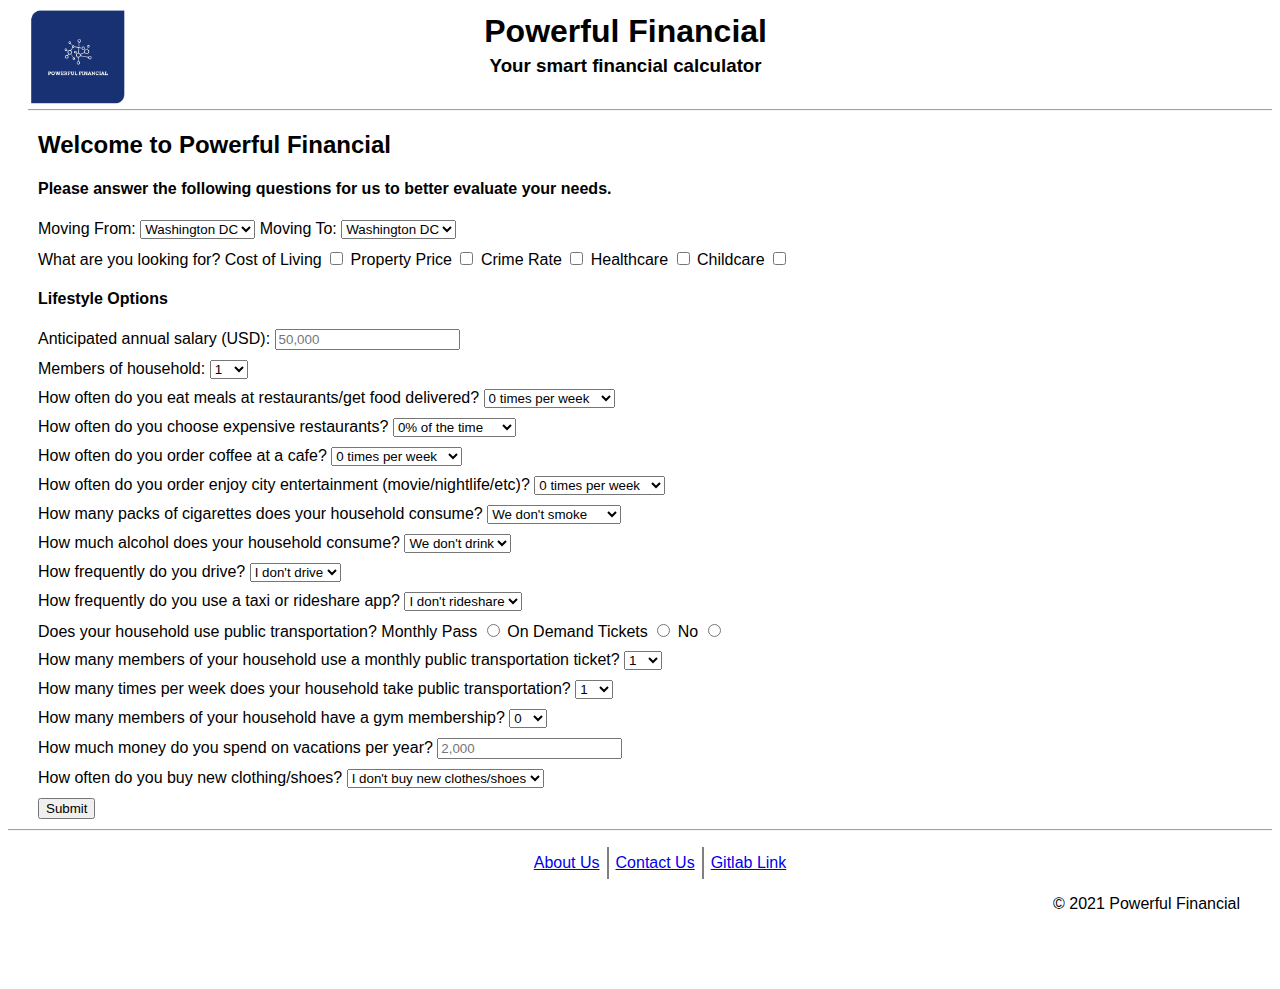
==== client/index.html @ 2ae16736 "add html/css file into the main branch" ====
<!DOCTYPE html>
<html lang="en">
<head>
    <meta charset="UTF-8">
    <title>The home Page of Powerful Financial Website </title>
    <link rel="stylesheet" href="src/css/global.css"/>
</head>

<body>
<header>
    <div id="left-header">
        <a href="index.html">
            <img id="header-logo" alt="Website Logo" src="src/images/logo.png"/>
        </a>
    </div>
    <div id="mid-header">
        <h1 id="header-text"><a href="index.html">Powerful Financial</a></h1>
        <h3 id="header-subhead">Your smart financial calculator</h3>
    </div>
</header>

<main>
    <h2>Welcome to Powerful Financial</h2>
    <h4>Please answer the following questions for us to better evaluate your needs.</h4>
    <form id="quiz" action="report.html" method="get">
        <!-- Moving options -->
        <div>
            <label for="moving-from">Moving From:</label>
            <select id="moving-from" name="moving-from">
                <option value="Washington DC">Washington DC</option>
                <option value="Philadelphia">Philadelphia</option>
                <option value="Boston">Boston</option>
                <option value="Seattle">Seattle</option>
                <option value="Silicon Valley">Silicon Valley</option>
                <option value="Roanoke">Roanoke</option>
            </select>
            <label for="moving-to">Moving To:</label>
            <select id="moving-to" name="moving-to">
                <option value="Washington DC">Washington DC</option>
                <option value="Philadelphia">Philadelphia</option>
                <option value="Boston">Boston</option>
                <option value="Seattle">Seattle</option>
                <option value="Silicon Valley">Silicon Valley</option>
                <option value="Roanoke">Roanoke</option>
            </select>
        </div>
        <!-- Checkbox options -->
        <div>
            What are you looking for?
            <label for="cost-of-living-checkbox">Cost of Living</label>
            <input type="checkbox" id="cost-of-living-checkbox" name="cost-of-living-checkbox"/>
            <label for="property-price-checkbox">Property Price</label>
            <input type="checkbox" id="property-price-checkbox" name="property-price-checkbox"/>
            <label for="crime-rate-checkbox">Crime Rate</label>
            <input type="checkbox" id="crime-rate-checkbox" name="crime-rate-checkbox"/>
            <label for="healthcare-checkbox">Healthcare</label>
            <input type="checkbox" id="healthcare-checkbox" name="healthcare-checkbox"/>
            <label for="childcare-checkbox">Childcare</label>
            <input type="checkbox" id="childcare-checkbox" name="childcare-checkbox"/>
        </div>
        <!-- Lifestyle options -->
        <h4>Lifestyle Options</h4>
        <!-- Salary box -->
        <div>
            <label for="salary">Anticipated annual salary (USD):</label>
            <input type="text" id="salary" name="salary" placeholder="50,000"/>
        </div>
        <!-- Members of household options -->
        <div>
            <label for="household-options">Members of household:</label>
            <select id="household-options" name="household-options">
                <option value="1">1</option>
                <option value="2">2</option>
                <option value="3">3</option>
                <option value="4">4</option>
                <option value="5">5</option>
                <option value="6">6+</option>
            </select>
        </div>
        <!-- Eating out options -->
        <div>
            <label for="eating-out-options">How often do you eat meals at restaurants/get food delivered?</label>
            <select id="eating-out-options" name="eating-out-options">
                <option value="0">0 times per week</option>
                <option value="1">1 time per week</option>
                <option value="2">2 times per week</option>
                <option value="3">3 times per week</option>
                <option value="4">4 times per week</option>
                <option value="5">5 times per week</option>
                <option value="6">6 times per week</option>
                <option value="7">7+ times per week</option>
            </select>
        </div>
        <!-- Inexpensive restaurant options -->
        <div>
            <label for="inexpensive-restaurant-options">How often do you choose expensive restaurants?</label>
            <select id="inexpensive-restaurant-options" name="inexpensive-restaurant-options">
                <option value="0">0% of the time</option>
                <option value="10">10% of the time</option>
                <option value="20">20% of the time</option>
                <option value="30">30% of the time</option>
                <option value="40">40% of the time</option>
                <option value="50">50% of the time</option>
                <option value="60">60% of the time</option>
                <option value="70">70% of the time</option>
                <option value="80">80% of the time</option>
                <option value="90">90% of the time</option>
                <option value="100">100% of the time</option>
            </select>
        </div>
        <!-- Coffee options -->
        <div>
            <label for="coffee-options">How often do you order coffee at a cafe?</label>
            <select id="coffee-options" name="coffee-options">
                <option value="0">0 times per week</option>
                <option value="1">1 time per week</option>
                <option value="2">2 times per week</option>
                <option value="3">3 times per week</option>
                <option value="4">4 times per week</option>
                <option value="5">5 times per week</option>
                <option value="6">6 times per week</option>
                <option value="7">7+ times per week</option>
            </select>
        </div>
        <!-- Going out options -->
        <div>
            <label for="going-out-options">How often do you order enjoy city entertainment
                (movie/nightlife/etc)?</label>
            <select id="going-out-options" name="going-out-options">
                <option value="0">0 times per week</option>
                <option value="1">1 time per week</option>
                <option value="2">2 times per week</option>
                <option value="3">3 times per week</option>
                <option value="4">4 times per week</option>
                <option value="5">5 times per week</option>
                <option value="6">6 times per week</option>
                <option value="7">7+ times per week</option>
            </select>
        </div>
        <!-- Smoking options -->
        <div>
            <label for="smoking-options">How many packs of cigarettes does your household consume?</label>
            <select id="smoking-options" name="smoking-options">
                <option value="0">We don't smoke</option>
                <option value="1">1 pack per week</option>
                <option value="2">2 packs per week</option>
                <option value="3">3 packs per week</option>
                <option value="4">4 packs per week</option>
                <option value="5">5 packs per week</option>
                <option value="6">6 packs per week</option>
                <option value="7">7+ packs per week</option>
            </select>
        </div>
        <!-- Drinking options -->
        <div>
            <label for="drinking-options">How much alcohol does your household consume?</label>
            <select id="drinking-options" name="drinking-options">
                <option value="None">We don't drink</option>
                <option value="Low">Low</option>
                <option value="Moderate">Moderate</option>
                <option value="High">High</option>
            </select>
        </div>
        <!-- Drinking options -->
        <div>
            <label for="driving-options">How frequently do you drive?</label>
            <select id="driving-options" name="driving-options">
                <option value="None">I don't drive</option>
                <option value="Low">Low</option>
                <option value="Moderate">Moderate</option>
                <option value="High">High</option>
            </select>
        </div>
        <!-- Rideshare options -->
        <div>
            <label for="rideshare-options">How frequently do you use a taxi or rideshare app?</label>
            <select id="rideshare-options" name="rideshare-options">
                <option value="None">I don't rideshare</option>
                <option value="Low">Low</option>
                <option value="Moderate">Moderate</option>
                <option value="High">High</option>
            </select>
        </div>
        <!-- Public transportation options -->
        <div>
            Does your household use public transportation?
            <label for="public-monthly">Monthly Pass</label>
            <input type="radio" id="public-monthly" name="public-transit-options" value="Monthly">
            <label for="public-on-demand">On Demand Tickets</label>
            <input type="radio" id="public-on-demand" name="public-transit-options" value="On Demand Tickets">
            <label for="public-no">No</label>
            <input type="radio" id="public-no" name="public-transit-options" value="No">
        </div>

        <!-- I would LIKE to display the following two options dynamically
        depending on which radio button the user selects above -->
        <div>
            <label for="public-transit-members">How many members of your household use a monthly public transportation
                ticket?</label>
            <select id="public-transit-members" name="public-transit-members">
                <option value="1">1</option>
                <option value="2">2</option>
                <option value="3">3</option>
                <option value="4">4</option>
                <option value="5">5</option>
                <option value="6">6+</option>
            </select>
        </div>
        <div>
            <label for="public-transit-trips">How many times per week does your household take public
                transportation?</label>
            <select id="public-transit-trips" name="public-transit-trips">
                <option value="1">1</option>
                <option value="2">2</option>
                <option value="3">3</option>
                <option value="4">4</option>
                <option value="5">5+</option>
            </select>
        </div>

        <!-- Gym options -->
        <div>
            <label for="gym-options">How many members of your household have a gym membership?</label>
            <select id="gym-options" name="gym-options">
                <option value="0">0</option>
                <option value="1">1</option>
                <option value="2">2</option>
                <option value="3">3+</option>
            </select>
        </div>
        <!-- Vacation spending -->
        <div>
            <label for="vacation-spending">How much money do you spend on vacations per year?</label>
            <input type="text" id="vacation-spending" name="vacation-spending" placeholder="2,000"/>
        </div>
        <!-- Clothing options -->
        <div>
            <label for="clothing-options">How often do you buy new clothing/shoes?</label>
            <select id="clothing-options" name="clothing-options">
                <option value="None">I don't buy new clothes/shoes</option>
                <option value="Low">Low</option>
                <option value="Moderate">Moderate</option>
                <option value="High">High</option>
            </select>
        </div>
        <input type="submit" id="submit-button" name="submit-button" value="Submit">
    </form>
</main>

<footer>
    <div id="mid-footer">
        <ul>
            <li><a href="#">About Us</a></li>
            <li><a href="#">Contact Us</a></li>
            <li><a href="https://code.vt.edu/cost-of-living-app/cost-of-living">Gitlab Link</a></li>
        </ul>
    </div>
    <div id="right-footer">
        <div class="flexItem">
            &copy; 2021 Powerful Financial
        </div>
    </div>
</footer>
</body>
</html>
---- client/src/css/global.css ----
body {
    font-family: "Roboto", sans-serif;
}

header {
    margin-left: 20px;
    display: flex;
    flex-direction: row;
    border-bottom-style: groove;
    border-color: whitesmoke;
    border-width: 2px;
}

#left-header {
    width: 100px;
}

#header-logo {
    max-width: 100%;
}

#mid-header {
    text-align: center;
    width: 80%;
}

#header-text a {
    text-decoration: none;
    color: black;
}

#header-text {
    margin: 5px 0 5px 0;
}

#header-subhead {
    margin: 5px 0 5px 0;
}

main {
margin-left: 30px;
}

#quiz > div {
    margin: 10px 0 10px 0;
}

footer {
    height: 150px;
    background: white;
    color: black;
    margin-top: 10px;
    border-top-style: groove;
    border-color: whitesmoke;
    border-width: 2px;
}

#right-footer {
    text-align: right;
    margin-right: 32px;
    float: right;
}

#mid-footer {
    display: flex;
    justify-content: center;
    align-items: center;
}

#mid-footer ul li a {
    clear: left;
    list-style-type: none;
    overflow: hidden;
}

#mid-footer ul li {
    display: table-cell;
    border-right: solid grey 2px;
    padding: 7px;
    align-self: center;
}

#mid-footer ul li:last-child {
    border: 0;
}
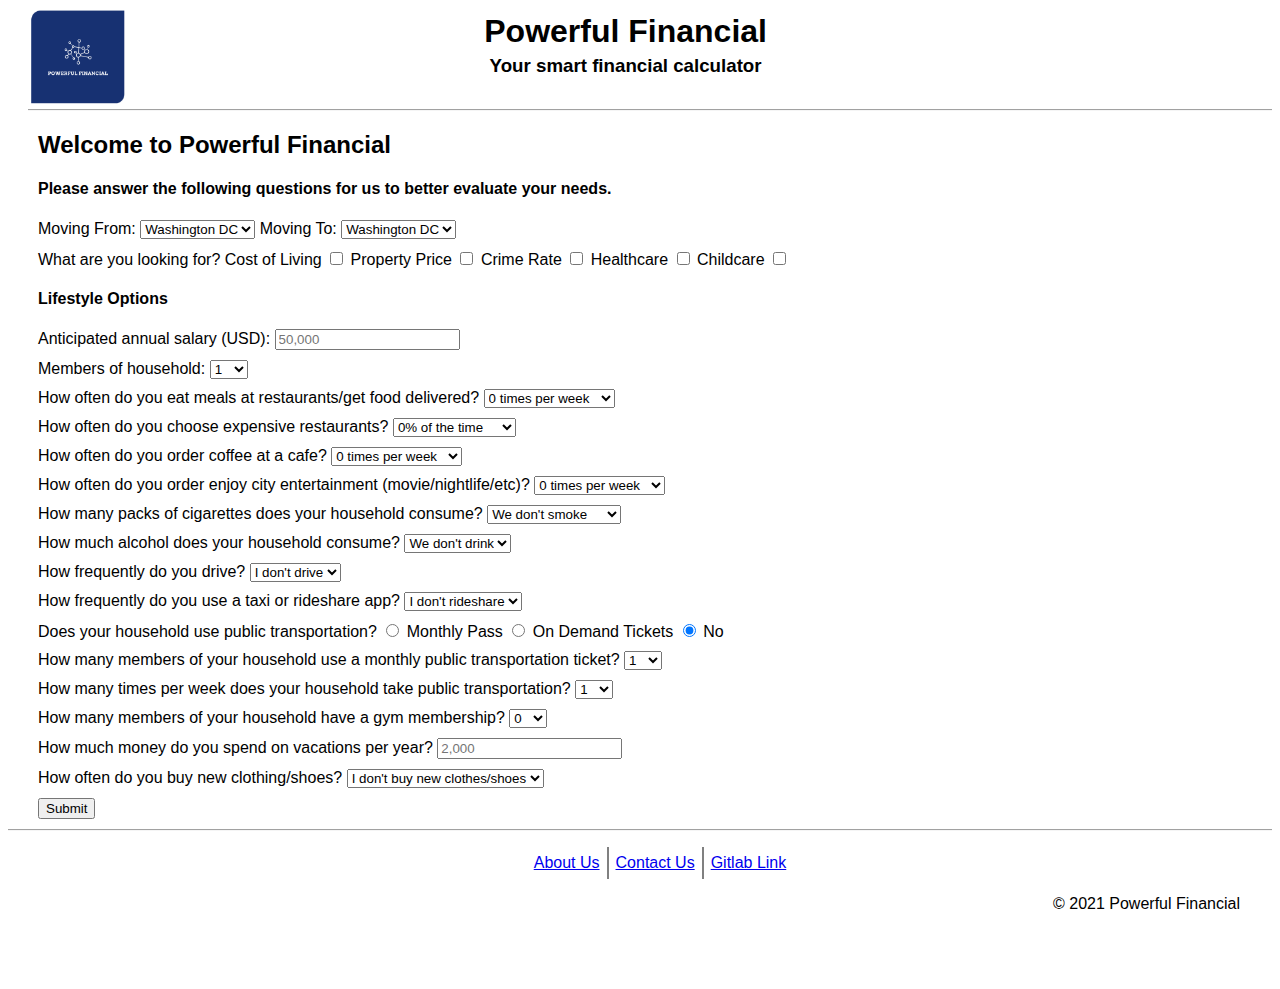
==== commit a31b81ad: "setting default value for 'public transportation' radio buttons" ====
--- a/client/index.html
+++ b/client/index.html
@@ -3,14 +3,14 @@
 <head>
     <meta charset="UTF-8">
     <title>The home Page of Powerful Financial Website </title>
-    <link rel="stylesheet" href="src/css/global.css"/>
+    <link rel="stylesheet" href="../capstone/static/css/global.css"/>
 </head>
 
 <body>
 <header>
     <div id="left-header">
         <a href="index.html">
-            <img id="header-logo" alt="Website Logo" src="src/images/logo.png"/>
+            <img id="header-logo" alt="Website Logo" src="../capstone/static/images/logo.png"/>
         </a>
     </div>
     <div id="mid-header">
@@ -184,12 +184,12 @@
         <!-- Public transportation options -->
         <div>
             Does your household use public transportation?
+            <input type="radio" id="public-monthly" name="public-transit-options" value="Monthly">
             <label for="public-monthly">Monthly Pass</label>
-            <input type="radio" id="public-monthly" name="public-transit-options" value="Monthly">
+            <input type="radio" id="public-on-demand" name="public-transit-options" value="On Demand Tickets">
             <label for="public-on-demand">On Demand Tickets</label>
-            <input type="radio" id="public-on-demand" name="public-transit-options" value="On Demand Tickets">
+            <input checked="checked" type="radio" id="public-no" name="public-transit-options" value="No">
             <label for="public-no">No</label>
-            <input type="radio" id="public-no" name="public-transit-options" value="No">
         </div>
 
         <!-- I would LIKE to display the following two options dynamically
--- a/capstone/static/css/global.css
+++ b/capstone/static/css/global.css
@@ -0,0 +1,85 @@
+body {
+    font-family: "Roboto", sans-serif;
+}
+
+header {
+    margin-left: 20px;
+    display: flex;
+    flex-direction: row;
+    border-bottom-style: groove;
+    border-color: whitesmoke;
+    border-width: 2px;
+}
+
+#left-header {
+    width: 100px;
+}
+
+#header-logo {
+    max-width: 100%;
+}
+
+#mid-header {
+    text-align: center;
+    width: 80%;
+}
+
+#header-text a {
+    text-decoration: none;
+    color: black;
+}
+
+#header-text {
+    margin: 5px 0 5px 0;
+}
+
+#header-subhead {
+    margin: 5px 0 5px 0;
+}
+
+main {
+margin-left: 30px;
+}
+
+#quiz > div {
+    margin: 10px 0 10px 0;
+}
+
+footer {
+    height: 150px;
+    background: white;
+    color: black;
+    margin-top: 10px;
+    border-top-style: groove;
+    border-color: whitesmoke;
+    border-width: 2px;
+}
+
+#right-footer {
+    text-align: right;
+    margin-right: 32px;
+    float: right;
+}
+
+#mid-footer {
+    display: flex;
+    justify-content: center;
+    align-items: center;
+}
+
+#mid-footer ul li a {
+    clear: left;
+    list-style-type: none;
+    overflow: hidden;
+}
+
+#mid-footer ul li {
+    display: table-cell;
+    border-right: solid grey 2px;
+    padding: 7px;
+    align-self: center;
+}
+
+#mid-footer ul li:last-child {
+    border: 0;
+}